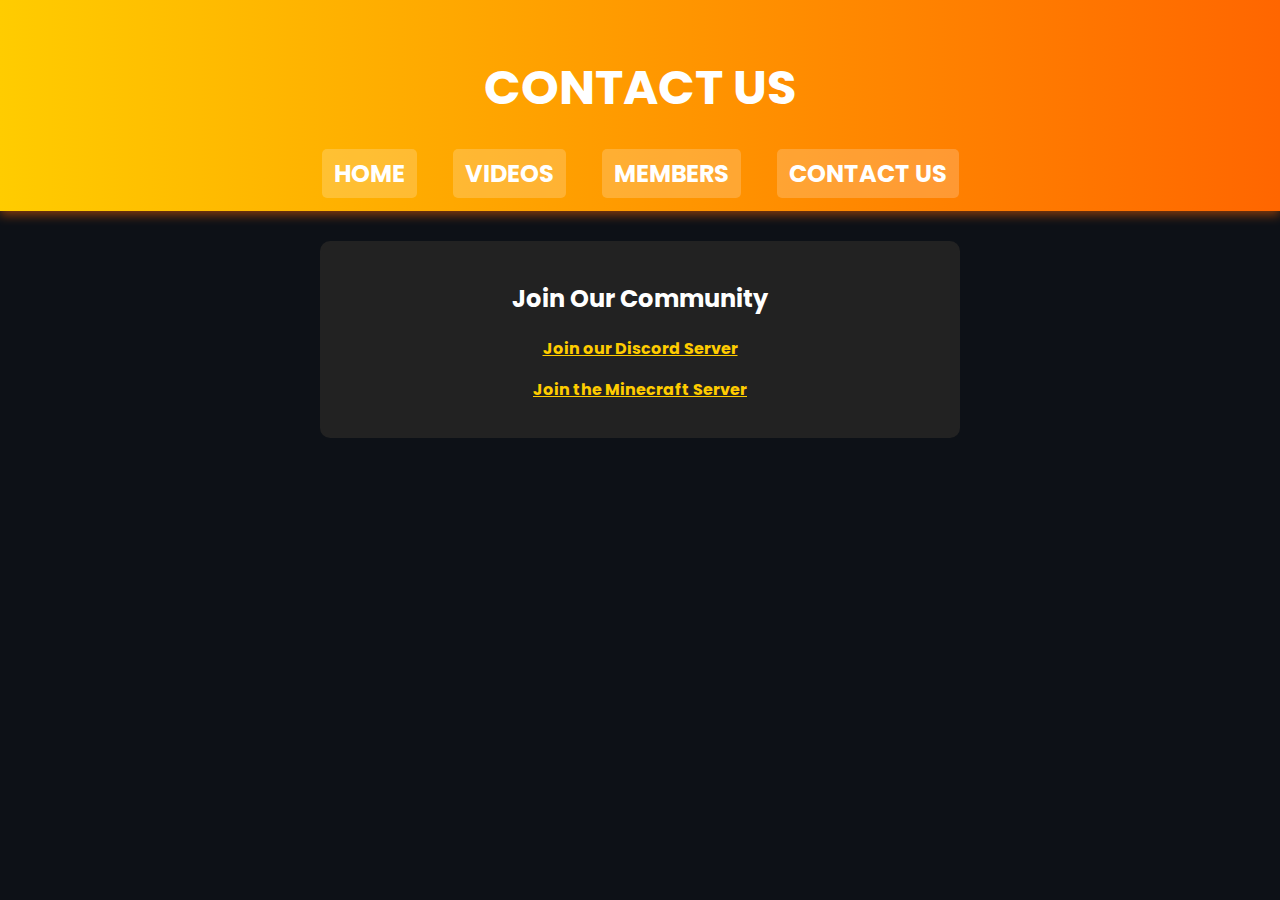
==== contact.html @ 6e3af322 "Rename content.html to contact.html" ====
<!DOCTYPE html>
<html lang="en">
<head>
    <meta charset="UTF-8">
    <meta name="viewport" content="width=device-width, initial-scale=1.0">
    <title>Contact Us - The Great Bird Empire</title>
    <link rel="stylesheet" href="styles.css">
</head>
<body>
    <header>
        <h1>Contact Us</h1>
        <nav>
            <a href="index.html">Home</a>
            <a href="videos.html">Videos</a>
            <a href="index.html#members">Members</a>
            <a href="contact.html">Contact Us</a>
        </nav>
    </header>

    <main class="contact">
        <h2>Join Our Community</h2>
        <p><a href="#">Join our Discord Server</a></p>
        <p><a href="#">Join the Minecraft Server</a></p>
    </main>
</body>
</html>
---- styles.css ----
@import url('https://fonts.googleapis.com/css2?family=Poppins:wght@300;400;700&display=swap');

body {
    font-family: 'Poppins', sans-serif;
    background-color: #0d1117;
    color: white;
    text-align: center;
    margin: 0;
    padding: 0;
}

header {
    background: linear-gradient(90deg, #ffcc00, #ff6600);
    padding: 20px;
    font-size: 24px;
    text-transform: uppercase;
    box-shadow: 0px 4px 10px rgba(255, 102, 0, 0.5);
}

nav {
    margin-top: 10px;
}

nav a {
    color: white;
    text-decoration: none;
    font-weight: bold;
    margin: 0 15px;
    padding: 8px 12px;
    background: rgba(255, 255, 255, 0.2);
    border-radius: 5px;
    transition: 0.3s;
}

nav a:hover {
    background: rgba(255, 255, 255, 0.4);
}

.hero {
    padding: 40px 20px;
}

.logo {
    font-size: 60px;
    font-weight: bold;
    margin-bottom: 10px;
    animation: glow 2s infinite alternate;
}

@keyframes glow {
    0% { text-shadow: 0 0 10px #ffcc00; }
    100% { text-shadow: 0 0 20px #ff6600; }
}

.members {
    padding: 30px 20px;
    background: #161b22;
    border-radius: 10px;
    width: 80%;
    max-width: 800px;
    margin: 20px auto;
    box-shadow: 0px 4px 10px rgba(255, 255, 255, 0.1);
}

.members h2 {
    margin-bottom: 20px;
}

.member-category {
    background: rgba(255, 255, 255, 0.1);
    padding: 15px;
    margin: 10px 0;
    border-radius: 8px;
}

.member-category h3 {
    color: #ffcc00;
    margin-bottom: 8px;
}

.member-category ul {
    list-style: none;
    padding: 0;
}

.contact, .videos {
    margin-top: 30px;
    padding: 20px;
    background: #222;
    border-radius: 10px;
    width: 80%;
    max-width: 600px;
    margin: 30px auto;
}

.contact a, .videos a {
    color: #ffcc00;
    font-weight: bold;
}

.contact a:hover, .videos a:hover {
    color: #ff6600;
}
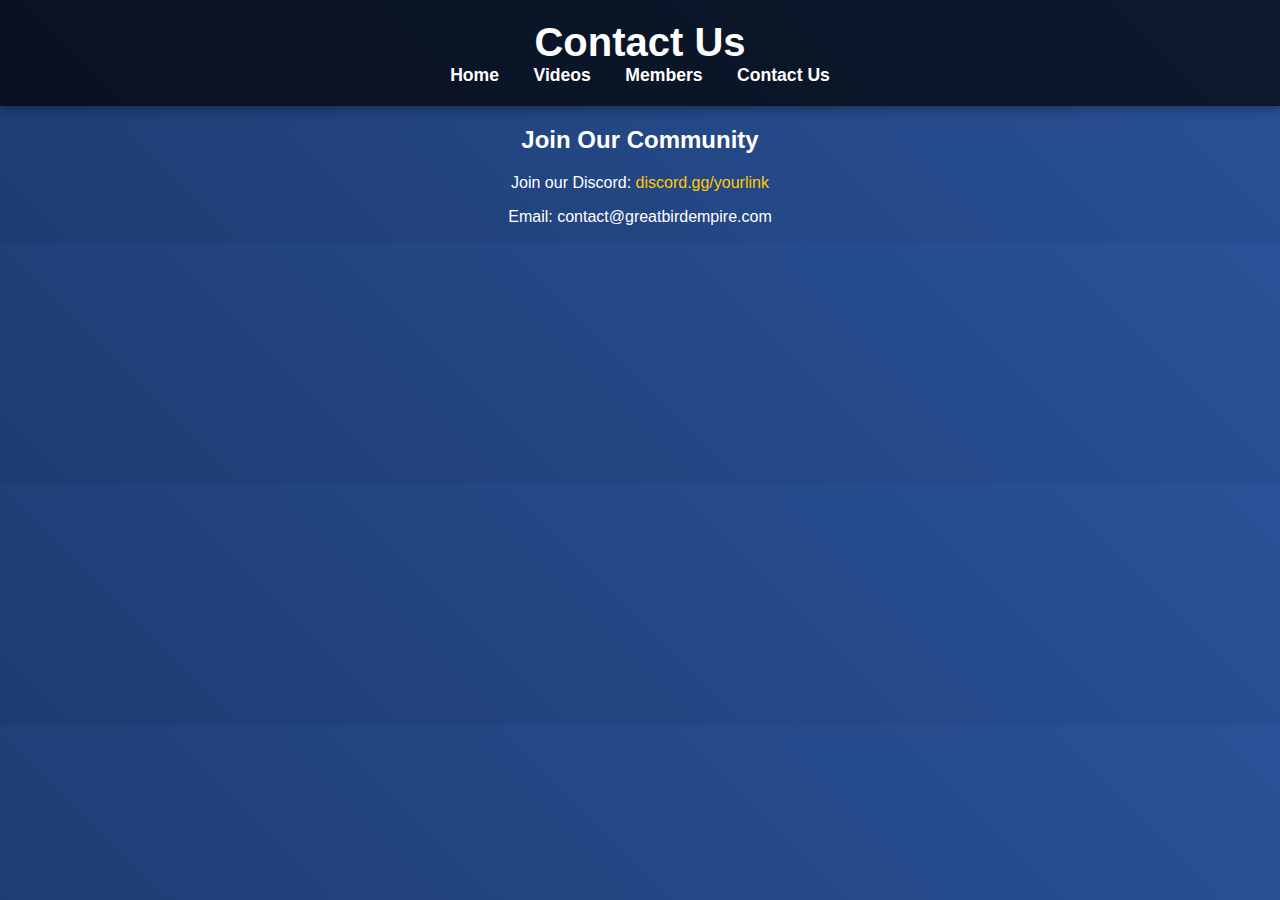
==== commit 1f09c652: "Update contact.html" ====
--- a/contact.html
+++ b/contact.html
@@ -19,8 +19,8 @@
 
     <main class="contact">
         <h2>Join Our Community</h2>
-        <p><a href="#">Join our Discord Server</a></p>
-        <p><a href="#">Join the Minecraft Server</a></p>
+        <p>Join our Discord: <a href="#">discord.gg/yourlink</a></p>
+        <p>Email: contact@greatbirdempire.com</p>
     </main>
 </body>
 </html>
--- a/styles.css
+++ b/styles.css
@@ -1,103 +1,81 @@
-@import url('https://fonts.googleapis.com/css2?family=Poppins:wght@300;400;700&display=swap');
-
 body {
     font-family: 'Poppins', sans-serif;
-    background-color: #0d1117;
+    text-align: center;
+    background: linear-gradient(45deg, #1e3c72, #2a5298);
     color: white;
-    text-align: center;
     margin: 0;
-    padding: 0;
 }
 
 header {
-    background: linear-gradient(90deg, #ffcc00, #ff6600);
     padding: 20px;
-    font-size: 24px;
-    text-transform: uppercase;
-    box-shadow: 0px 4px 10px rgba(255, 102, 0, 0.5);
+    background: rgba(0, 0, 0, 0.7);
+    box-shadow: 0 4px 10px rgba(0, 0, 0, 0.3);
 }
 
-nav {
-    margin-top: 10px;
+header h1 {
+    margin: 0;
+    font-size: 2.5rem;
 }
 
 nav a {
     color: white;
     text-decoration: none;
+    margin: 0 15px;
     font-weight: bold;
-    margin: 0 15px;
-    padding: 8px 12px;
-    background: rgba(255, 255, 255, 0.2);
-    border-radius: 5px;
-    transition: 0.3s;
+    font-size: 1.1rem;
 }
 
 nav a:hover {
-    background: rgba(255, 255, 255, 0.4);
+    color: #ffcc00;
 }
 
-.hero {
-    padding: 40px 20px;
+.member-list {
+    display: flex;
+    justify-content: center;
+    gap: 20px;
+    flex-wrap: wrap;
+    margin-top: 20px;
 }
 
-.logo {
-    font-size: 60px;
-    font-weight: bold;
-    margin-bottom: 10px;
-    animation: glow 2s infinite alternate;
+.member {
+    width: 200px;
+    padding: 15px;
+    background: rgba(255, 255, 255, 0.1);
+    border-radius: 10px;
+    text-align: center;
+    box-shadow: 2px 2px 10px rgba(0, 0, 0, 0.3);
+    transition: transform 0.3s;
 }
 
-@keyframes glow {
-    0% { text-shadow: 0 0 10px #ffcc00; }
-    100% { text-shadow: 0 0 20px #ff6600; }
+.member:hover {
+    transform: scale(1.05);
 }
 
-.members {
-    padding: 30px 20px;
-    background: #161b22;
-    border-radius: 10px;
-    width: 80%;
-    max-width: 800px;
-    margin: 20px auto;
-    box-shadow: 0px 4px 10px rgba(255, 255, 255, 0.1);
+.member img {
+    width: 100px;
+    border-radius: 50%;
+    border: 3px solid white;
 }
 
-.members h2 {
-    margin-bottom: 20px;
+h3 {
+    margin-top: 20px;
+    color: #ffcc00;
 }
 
-.member-category {
-    background: rgba(255, 255, 255, 0.1);
-    padding: 15px;
-    margin: 10px 0;
-    border-radius: 8px;
+.contact p a, .videos ul li a {
+    color: #ffcc00;
+    text-decoration: none;
 }
 
-.member-category h3 {
-    color: #ffcc00;
-    margin-bottom: 8px;
+.contact p a:hover, .videos ul li a:hover {
+    text-decoration: underline;
 }
 
-.member-category ul {
-    list-style: none;
+.videos ul {
+    list-style-type: none;
     padding: 0;
 }
 
-.contact, .videos {
-    margin-top: 30px;
-    padding: 20px;
-    background: #222;
-    border-radius: 10px;
-    width: 80%;
-    max-width: 600px;
-    margin: 30px auto;
+.videos ul li {
+    margin: 10px 0;
 }
-
-.contact a, .videos a {
-    color: #ffcc00;
-    font-weight: bold;
-}
-
-.contact a:hover, .videos a:hover {
-    color: #ff6600;
-}
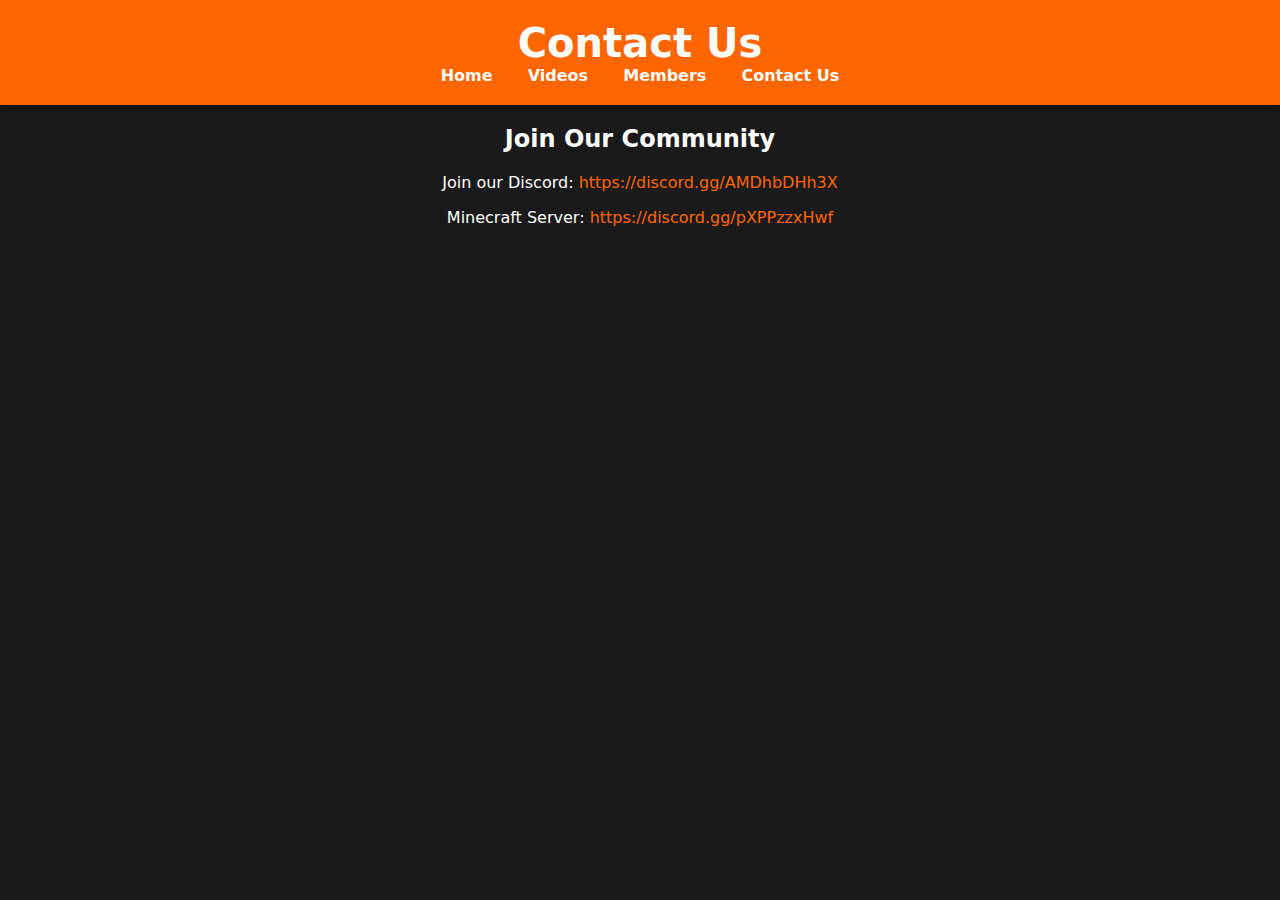
==== commit 2e7e4d6c: "Update contact.html" ====
--- a/contact.html
+++ b/contact.html
@@ -19,8 +19,8 @@
 
     <main class="contact">
         <h2>Join Our Community</h2>
-        <p>Join our Discord: <a href="#">discord.gg/yourlink</a></p>
-        <p>Email: contact@greatbirdempire.com</p>
+        <p>Join our Discord: <a href="#">https://discord.gg/AMDhbDHh3X</a></p>
+        <p>Minecraft Server: <a href="#">https://discord.gg/pXPPzzxHwf</a></p>
     </main>
 </body>
 </html>
--- a/styles.css
+++ b/styles.css
@@ -1,69 +1,81 @@
+/* Allgemeine Stile */
 body {
-    font-family: 'Poppins', sans-serif;
+    font-family: system-ui, -apple-system, BlinkMacSystemFont, 'Segoe UI', Roboto, 'Helvetica Neue', Arial, sans-serif;
     text-align: center;
-    background: linear-gradient(45deg, #1e3c72, #2a5298);
-    color: white;
     margin: 0;
+    padding: 0;
+    background-color: #1a1a1a; /* Dunkler Hintergrund */
+    color: #ffffff; /* Weiße Schrift */
 }
 
 header {
     padding: 20px;
-    background: rgba(0, 0, 0, 0.7);
+    background-color: #ff6600; /* Orange */
     box-shadow: 0 4px 10px rgba(0, 0, 0, 0.3);
 }
 
 header h1 {
     margin: 0;
     font-size: 2.5rem;
+    color: #ffffff; /* Weiße Schrift */
 }
 
 nav a {
-    color: white;
+    color: #ffffff; /* Weiße Schrift */
     text-decoration: none;
     margin: 0 15px;
     font-weight: bold;
-    font-size: 1.1rem;
 }
 
 nav a:hover {
-    color: #ffcc00;
+    color: #1a1a1a; /* Dunkle Schrift beim Hover */
 }
 
-.member-list {
-    display: flex;
-    justify-content: center;
-    gap: 20px;
-    flex-wrap: wrap;
-    margin-top: 20px;
+.hero {
+    padding: 40px 20px;
 }
 
-.member {
-    width: 200px;
-    padding: 15px;
-    background: rgba(255, 255, 255, 0.1);
-    border-radius: 10px;
-    text-align: center;
-    box-shadow: 2px 2px 10px rgba(0, 0, 0, 0.3);
-    transition: transform 0.3s;
+.hero .logo {
+    font-size: 3rem;
+    margin-bottom: 10px;
+    color: #ff6600; /* Orange */
 }
 
-.member:hover {
-    transform: scale(1.05);
+.hero p {
+    font-size: 1.2rem;
+    color: #ffffff; /* Weiße Schrift */
 }
 
-.member img {
-    width: 100px;
-    border-radius: 50%;
-    border: 3px solid white;
+.member-category {
+    margin-bottom: 20px;
 }
 
-h3 {
-    margin-top: 20px;
-    color: #ffcc00;
+.member-category h3 {
+    font-size: 1.5rem;
+    color: #ff6600; /* Orange */
+}
+
+.member-category ul {
+    list-style-type: none;
+    padding: 0;
+}
+
+.member-category li {
+    font-size: 1.2rem;
+    margin: 5px 0;
+    color: #ffffff; /* Weiße Schrift */
+}
+
+/* Stile für die Krone */
+.crown-icon {
+    width: 24px; /* Größe anpassen */
+    height: 24px; /* Größe anpassen */
+    vertical-align: middle; /* Damit das Bild mit dem Text ausgerichtet ist */
+    margin-right: 8px; /* Abstand zwischen Bild und Text */
 }
 
 .contact p a, .videos ul li a {
-    color: #ffcc00;
+    color: #ff6600; /* Orange */
     text-decoration: none;
 }
 
